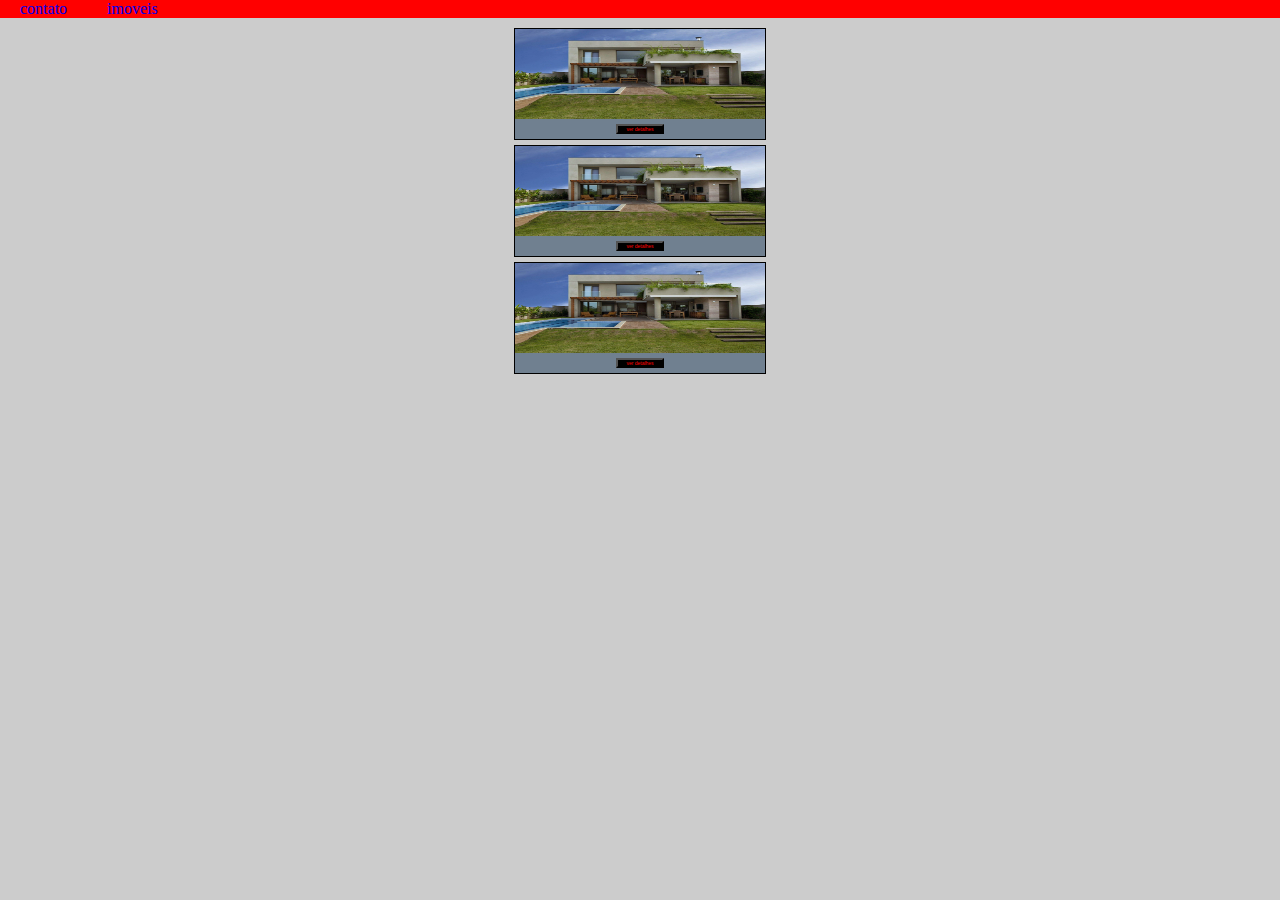
==== contato.html @ 9b9de23a "first commit" ====
<!DOCTYPE html>
<html lang="en">
<head>
    <meta charset="UTF-8">
    <meta name="viewport" content="width=device-width, initial-scale=1.0">
    <title>Document</title>
    <link rel="stylesheet" href="css/estilos.css">
</head>
<body>
    <header>
        <ul class="cabecalho">
            <li><a href="contato.html">contato</a></li>
            <li><a href="imoveis.html">imoveis</a></li>
        </ul>
    </header>

        <section class="sessao">
            <div class="conteiner">
                <img class="casas" src="img/casas-bonitas-1.webp" alt="">
                <button id="button1" onclick="mostrarDescricao('texto1')">ver detalhes</button>
                <p id="texto1">Lorem ipsum dolor sit amet consectetur adipisicing elit. Reprehenderit iste natus repellendus sequi sunt! Iusto soluta possimus aut ratione earum voluptatem. Facere, quibusdam accusantium dolorum dignissimos accusamus sapiente tempora veritatis?</p>
            </div>
        </section>

        <section class="sessao">
            <div class="conteiner">
                <img class="casas" src="img/casas-bonitas-1.webp" alt="">
                <button id="button2" onclick="mostrarDescricao('texto2')">ver detalhes</button>
                <p id="texto2">Lorem ipsum dolor sit amet consectetur adipisicing elit. Reprehenderit iste natus repellendus sequi sunt! Iusto soluta possimus aut ratione earum voluptatem. Facere, quibusdam accusantium dolorum dignissimos accusamus sapiente tempora veritatis?</p>
            </div>
        </section>

        <section class="sessao">
            <div class="conteiner">
                <img class="casas" src="img/casas-bonitas-1.webp" alt="">
                <button id="button3" onclick="mostrarDescricao('texto3')">ver detalhes</button>
                <p id="texto3">Lorem ipsum dolor sit amet consectetur adipisicing elit. Reprehenderit iste natus repellendus sequi sunt! Iusto soluta possimus aut ratione earum voluptatem. Facere, quibusdam accusantium dolorum dignissimos accusamus sapiente tempora veritatis?</p>
            </div>
        </section>

        <script src="js/script.js"></script>
</body>
</html>
---- css/estilos.css ----
*{
    margin: 0;
    padding: 0;
    text-decoration: none;
    list-style: none;
}
html{
    background-color: #ccc;
}

ul.cabecalho{
    display: flex;
    justify-content: flex-start;
    background-color: red;
    margin-bottom: 10px;
}
li{
    margin: 0 20px;
}
figure{
    display: flex;
    flex-direction: column;
    justify-content: center;
    align-items: center;
    border: 1px solid red;
}

img.destaque{
    width: 100%;
    height: 90vh;
}

img.casas{
        width: 100%;
        height: 90px;
}
.sessao{
    display: flex;
    justify-content: center;
    width: 100vw;
}
.conteiner{
    width: 250px;
    display: flex;
    flex-direction: column;
    border: 1px solid black;
    align-items: center;
    margin-bottom: 5px;
    background-color: slategray;
}
button{
    font-size: 5px;
    width: 3rem;
    margin: 5px 0;
    color: red;
    background-color: black;
}
button:hover{
    cursor: pointer;
    color: black;
    background-color: red;
    transition: 0.3s ease-in-out;
}
p{
    font-size: 8px;
    margin: 5px;
    display: none;
}
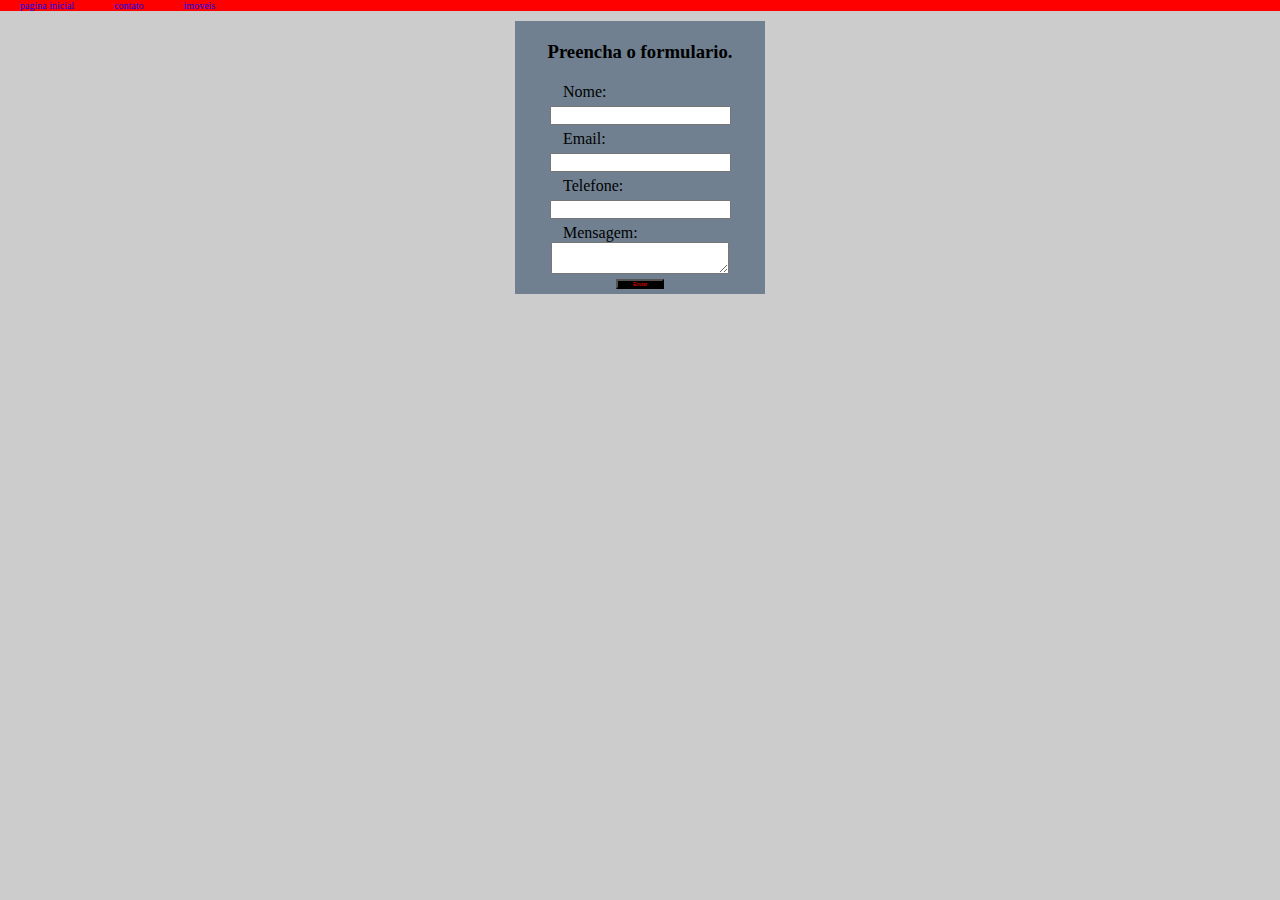
==== commit 0e1a8899: "aula 19/11" ====
--- a/contato.html
+++ b/contato.html
@@ -1,43 +1,41 @@
 <!DOCTYPE html>
 <html lang="en">
+
 <head>
     <meta charset="UTF-8">
     <meta name="viewport" content="width=device-width, initial-scale=1.0">
     <title>Document</title>
     <link rel="stylesheet" href="css/estilos.css">
 </head>
+
 <body>
+
     <header>
         <ul class="cabecalho">
+            <li><a href="index.html">pagina inicial</a></li>
             <li><a href="contato.html">contato</a></li>
             <li><a href="imoveis.html">imoveis</a></li>
         </ul>
     </header>
 
-        <section class="sessao">
-            <div class="conteiner">
-                <img class="casas" src="img/casas-bonitas-1.webp" alt="">
-                <button id="button1" onclick="mostrarDescricao('texto1')">ver detalhes</button>
-                <p id="texto1">Lorem ipsum dolor sit amet consectetur adipisicing elit. Reprehenderit iste natus repellendus sequi sunt! Iusto soluta possimus aut ratione earum voluptatem. Facere, quibusdam accusantium dolorum dignissimos accusamus sapiente tempora veritatis?</p>
-            </div>
-        </section>
+    <form class="formulario">
+        <div class="conteiner">
+            <h3>Preencha o formulario.</h3>
+            <label class="label" for="nome">Nome:</label>
+            <input id="nome" type="text">
 
-        <section class="sessao">
-            <div class="conteiner">
-                <img class="casas" src="img/casas-bonitas-1.webp" alt="">
-                <button id="button2" onclick="mostrarDescricao('texto2')">ver detalhes</button>
-                <p id="texto2">Lorem ipsum dolor sit amet consectetur adipisicing elit. Reprehenderit iste natus repellendus sequi sunt! Iusto soluta possimus aut ratione earum voluptatem. Facere, quibusdam accusantium dolorum dignissimos accusamus sapiente tempora veritatis?</p>
-            </div>
-        </section>
+            <label class="label" for="email">Email:</label>
+            <input id="email" type="email">
 
-        <section class="sessao">
-            <div class="conteiner">
-                <img class="casas" src="img/casas-bonitas-1.webp" alt="">
-                <button id="button3" onclick="mostrarDescricao('texto3')">ver detalhes</button>
-                <p id="texto3">Lorem ipsum dolor sit amet consectetur adipisicing elit. Reprehenderit iste natus repellendus sequi sunt! Iusto soluta possimus aut ratione earum voluptatem. Facere, quibusdam accusantium dolorum dignissimos accusamus sapiente tempora veritatis?</p>
-            </div>
-        </section>
+            <label class="label" for="Telefone">Telefone:</label>
+            <input id="Telefone" type="tel">
 
-        <script src="js/script.js"></script>
+            <label class="label" for="mensagem">Mensagem:</label>
+            <textarea name="" id="mensagem"></textarea>
+
+            <button id="enviar">Enviar</button>
+        </div>
+    </form>
 </body>
+
 </html>--- a/css/estilos.css
+++ b/css/estilos.css
@@ -1,68 +1,102 @@
-*{
+* {
     margin: 0;
     padding: 0;
     text-decoration: none;
     list-style: none;
 }
-html{
+
+html {
     background-color: #ccc;
 }
 
-ul.cabecalho{
+ul.cabecalho {
     display: flex;
     justify-content: flex-start;
     background-color: red;
     margin-bottom: 10px;
 }
-li{
+
+li {
     margin: 0 20px;
+    font-size: 10px;
 }
-figure{
+
+figure {
     display: flex;
     flex-direction: column;
     justify-content: center;
     align-items: center;
-    border: 1px solid red;
+    text-align: center;
 }
 
-img.destaque{
-    width: 100%;
-    height: 90vh;
+img.destaque {
+    padding: 5px;
+    width: 80%;
+    height: 70vh;
 }
 
-img.casas{
-        width: 100%;
-        height: 90px;
+img.casas {
+    padding: 5px;
+    width: 70%;
+    height: 90px;
 }
-.sessao{
+
+.sessao {
     display: flex;
     justify-content: center;
-    width: 100vw;
+    width: 90vw;
 }
-.conteiner{
+
+.conteiner {
     width: 250px;
     display: flex;
     flex-direction: column;
-    border: 1px solid black;
     align-items: center;
     margin-bottom: 5px;
     background-color: slategray;
 }
-button{
+
+button {
     font-size: 5px;
     width: 3rem;
     margin: 5px 0;
     color: red;
     background-color: black;
 }
-button:hover{
+
+button:hover {
     cursor: pointer;
     color: black;
     background-color: red;
     transition: 0.3s ease-in-out;
 }
-p{
+
+p {
     font-size: 8px;
     margin: 5px;
     display: none;
+}
+
+figcaption {
+    font-size: 7px;
+}
+
+.formulario {
+    display: flex;
+    flex-direction: column;
+    align-items: center;
+}
+
+
+.label {
+    align-self: flex-start;
+    margin-left: 48px;
+}
+
+input {
+    margin: 5px;
+}
+
+form div h3 {
+    margin: 20px 0;
 }